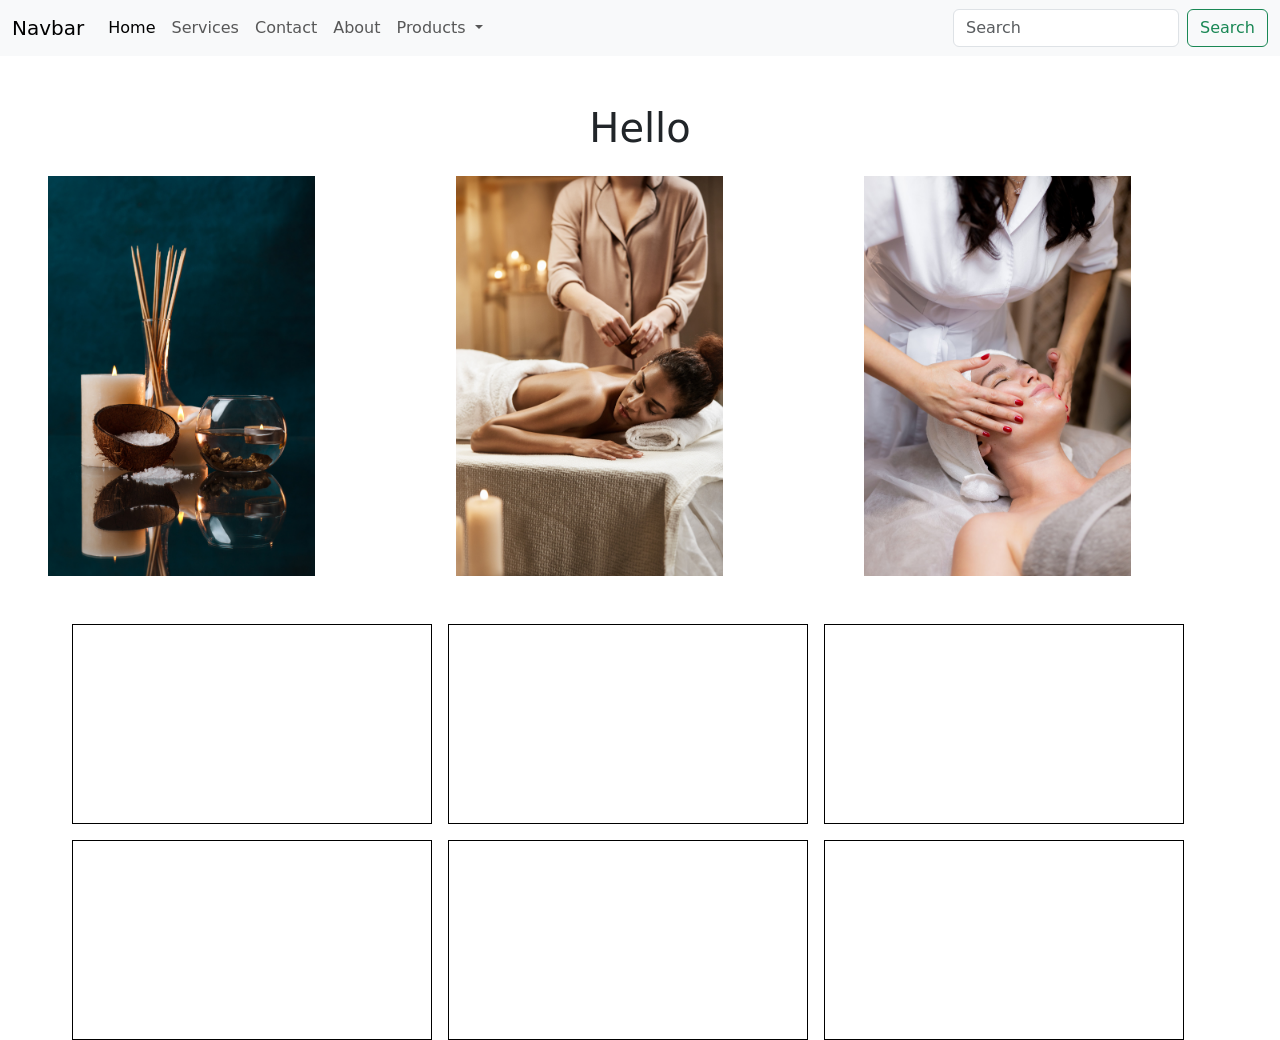
==== about.html @ 5769c607 "added new file" ====
<!DOCTYPE html>
<html lang="en">
<head>
    <meta charset="UTF-8">
    <meta name="viewport" content="width=device-width, initial-scale=1.0">
    <title>Document</title>

        <link href="https://cdn.jsdelivr.net/npm/bootstrap@5.3.8/dist/css/bootstrap.min.css" rel="stylesheet" integrity="sha384-sRIl4kxILFvY47J16cr9ZwB07vP4J8+LH7qKQnuqkuIAvNWLzeN8tE5YBujZqJLB" crossorigin="anonymous">
        <script src="https://cdn.jsdelivr.net/npm/bootstrap@5.3.8/dist/js/bootstrap.bundle.min.js" integrity="sha384-FKyoEForCGlyvwx9Hj09JcYn3nv7wiPVlz7YYwJrWVcXK/BmnVDxM+D2scQbITxI" crossorigin="anonymous"></script>

        <link rel="stylesheet" href="./css/about.css">
</head>
<body>

        <nav class="navbar navbar-expand-lg bg-body-tertiary">
  <div class="container-fluid">
    <a class="navbar-brand" href="#">Navbar</a>
    <button class="navbar-toggler" type="button" data-bs-toggle="collapse" data-bs-target="#navbarSupportedContent" aria-controls="navbarSupportedContent" aria-expanded="false" aria-label="Toggle navigation">
      <span class="navbar-toggler-icon"></span>
    </button>
    <div class="collapse navbar-collapse" id="navbarSupportedContent">
      <ul class="navbar-nav me-auto mb-2 mb-lg-0">
        <li class="nav-item">
          <a class="nav-link active" aria-current="page" href="./index.html">Home</a>
        </li>
        <li class="nav-item">
          <a class="nav-link" href="./services.html">Services</a>
        </li>
        <li class="nav-item">
          <a class="nav-link" href="./contact.html">Contact</a>
        </li>
        <li class="nav-item">
          <a class="nav-link" href="./about.html">About</a>
        </li>
        <li class="nav-item dropdown">
          <a class="nav-link dropdown-toggle" href="#" role="button" data-bs-toggle="dropdown" aria-expanded="false">
            Products
          </a>
          <ul class="dropdown-menu">
            <li><a class="dropdown-item" href="#">Phone Accesories</a></li>
            <li><a class="dropdown-item" href="#">Laptops & Desktops</a></li>
            <li><hr class="dropdown-divider"></li>
            <li><a class="dropdown-item" href="#">Maintenance and Repairs</a></li>
          </ul>
        </li>
      </ul>
      <form class="d-flex" role="search">
        <input class="form-control me-2" type="search" placeholder="Search" aria-label="Search"/>
        <button class="btn btn-outline-success" type="submit">Search</button>
      </form>
    </div>
  </div>
</nav>


   <section id="col" class="row gap-3 p-5">
    <h1>Hello</h1>
    <div class="col-md box">
      <img src="./images/11893.jpg" alt="">
    </div>
    <div class="col-md box">
      <img src="./images/13958.jpg" alt="">
    </div>
    <div class="col-md box">
      <img src="./images/4206.jpg" alt="">
    </div>
   </section> 


   <section class="row gap-3 px-5">
    <div class="wrapper row gap-3 px-5">
      <div class="col-md pet"></div>
    <div class="col-md pet"></div>
    <div class="col-md pet"></div>
    </div>


    <div class="wrapper row gap-3 px-5">
      <div class="col-md pet" > </div>
    <div class="col-md pet"></div>
    <div class="col-md pet"></div>
    </div>
    
    


   </section>



</body>
</html>
---- css/about.css ----
.box img{
    height: 400px;
   object-fit: cover;
}
h1{
    text-align: center;
}
.pet {
    height: 200px;
    border: 1px solid black;
}
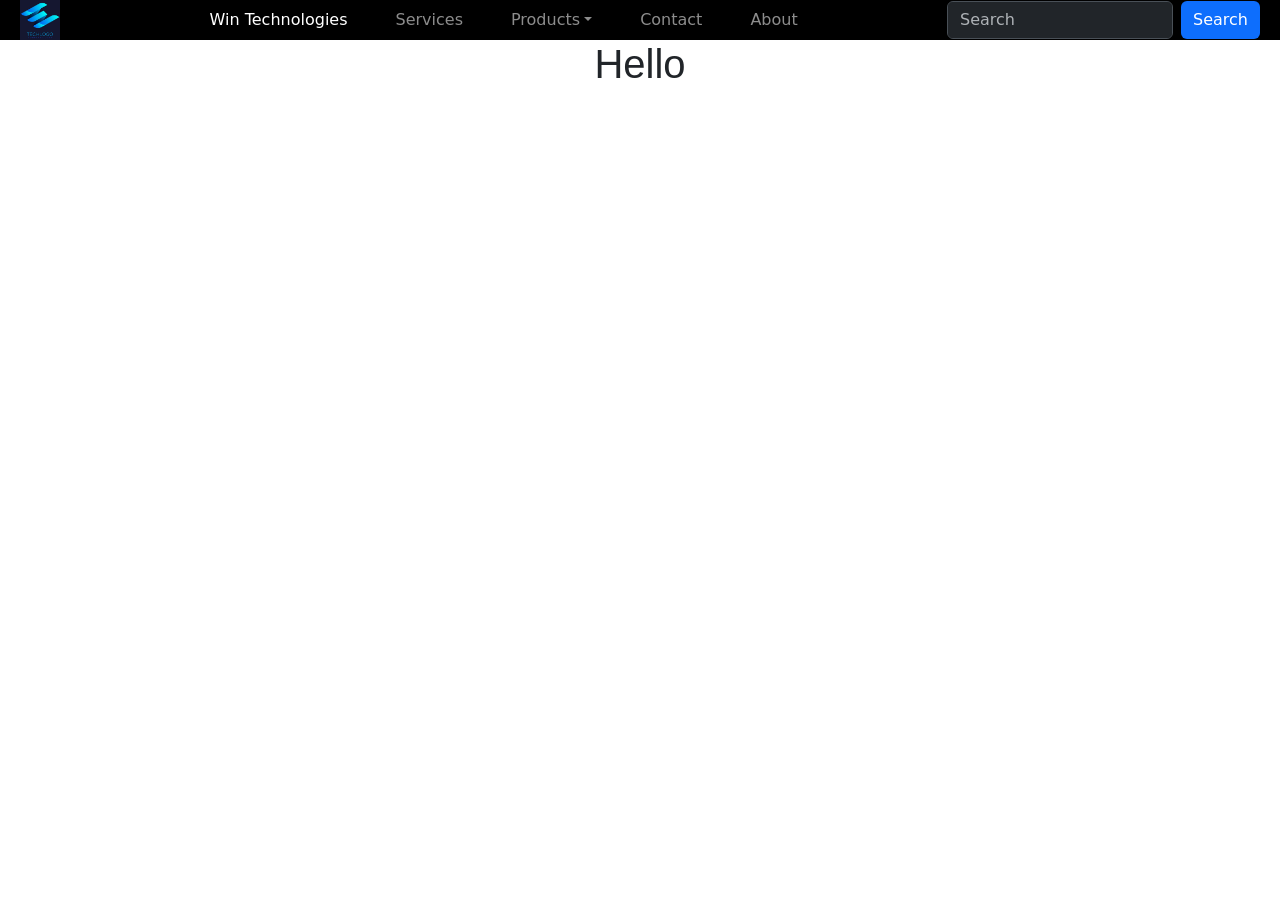
==== commit 78d8a8d8: "Changed the nav-bar" ====
--- a/about.html
+++ b/about.html
@@ -12,81 +12,61 @@
 </head>
 <body>
 
-        <nav class="navbar navbar-expand-lg bg-body-tertiary">
-  <div class="container-fluid">
-    <a class="navbar-brand" href="#">Navbar</a>
-    <button class="navbar-toggler" type="button" data-bs-toggle="collapse" data-bs-target="#navbarSupportedContent" aria-controls="navbarSupportedContent" aria-expanded="false" aria-label="Toggle navigation">
-      <span class="navbar-toggler-icon"></span>
-    </button>
-    <div class="collapse navbar-collapse" id="navbarSupportedContent">
-      <ul class="navbar-nav me-auto mb-2 mb-lg-0">
-        <li class="nav-item">
-          <a class="nav-link active" aria-current="page" href="./index.html">Home</a>
-        </li>
-        <li class="nav-item">
-          <a class="nav-link" href="./services.html">Services</a>
-        </li>
-        <li class="nav-item">
-          <a class="nav-link" href="./contact.html">Contact</a>
-        </li>
-        <li class="nav-item">
-          <a class="nav-link" href="./about.html">About</a>
-        </li>
-        <li class="nav-item dropdown">
-          <a class="nav-link dropdown-toggle" href="#" role="button" data-bs-toggle="dropdown" aria-expanded="false">
-            Products
-          </a>
-          <ul class="dropdown-menu">
-            <li><a class="dropdown-item" href="#">Phone Accesories</a></li>
-            <li><a class="dropdown-item" href="#">Laptops & Desktops</a></li>
-            <li><hr class="dropdown-divider"></li>
-            <li><a class="dropdown-item" href="#">Maintenance and Repairs</a></li>
-          </ul>
-        </li>
-      </ul>
-      <form class="d-flex" role="search">
-        <input class="form-control me-2" type="search" placeholder="Search" aria-label="Search"/>
-        <button class="btn btn-outline-success" type="submit">Search</button>
-      </form>
+  <!-- NavBar Section -->
+
+    <section class="Nav-bar">
+        <div class="nav">
+            <nav class="navbar navbar-expand-lg bg-dark" data-bs-theme="dark" style="background: #000000 !important; width: 100%; margin: 0; padding: 0;">
+    <div style="width: 100%; padding: 0 20px; display: flex; align-items: center; justify-content: space-between; flex-wrap: wrap;">
+        
+        <!-- Logo -->
+        <a class="navbar-brand" href="#" style="padding: 0; margin: 0;">
+            <img src="./images/4408535_2339726.jpg" alt="Logo" height="40" width="40" style="object-fit: contain;">
+        </a>
+        
+        <button class="navbar-toggler" type="button" data-bs-toggle="collapse" data-bs-target="#navbarSupportedContent">
+            <span class="navbar-toggler-icon"></span>
+        </button>
+        
+        <!-- Collapsible content -->
+        <div class="collapse navbar-collapse" id="navbarSupportedContent" style="flex-grow: 1;">
+            <ul class="navbar-nav" style="margin: 0 auto; gap: 2rem;">
+                <li class="nav-item"><a class="nav-link active" href="#">Win Technologies</a></li>
+                <li class="nav-item"><a class="nav-link" href="./services.html">Services</a></li>
+                <li class="nav-item dropdown">
+                    <a class="nav-link dropdown-toggle" href="#" role="button" data-bs-toggle="dropdown">Products</a>
+                    <ul class="dropdown-menu">
+                        <li><a class="dropdown-item" href="#">Portable Monitors</a></li>
+                        <li><a class="dropdown-item" href="#">Smart Routers</a></li>
+                        <li><a class="dropdown-item" href="#">Laptops</a></li>
+                        <li><a class="dropdown-item" href="#">SmartPhones</a></li>
+                        <li><hr class="dropdown-divider"></li>
+                        <li><a class="dropdown-item" href="#">Power Banks</a></li>
+                        <li><a class="dropdown-item" href="#">Inverter Systems</a></li>
+                    </ul>
+                </li>
+                <li class="nav-item"><a class="nav-link" href="./contact.html">Contact</a></li>
+                <li class="nav-item"><a class="nav-link" href="./about.html">About</a></li>
+            </ul>
+            
+            <!-- Search form -->
+            <form class="d-flex" role="search" style="margin: 0;">
+                <input class="form-control me-2" type="search" placeholder="Search" style="min-width: 200px;">
+                <button class="btn" type="submit" style="background-color: #0d6efd; color: white; border: none;">Search</button>
+            </form>
+        </div>
     </div>
-  </div>
 </nav>
-
-
-   <section id="col" class="row gap-3 p-5">
-    <h1>Hello</h1>
-    <div class="col-md box">
-      <img src="./images/11893.jpg" alt="">
-    </div>
-    <div class="col-md box">
-      <img src="./images/13958.jpg" alt="">
-    </div>
-    <div class="col-md box">
-      <img src="./images/4206.jpg" alt="">
-    </div>
-   </section> 
+        </div>
+    </section>
 
 
    <section class="row gap-3 px-5">
-    <div class="wrapper row gap-3 px-5">
-      <div class="col-md pet"></div>
-    <div class="col-md pet"></div>
-    <div class="col-md pet"></div>
-    </div>
-
-
-    <div class="wrapper row gap-3 px-5">
-      <div class="col-md pet" > </div>
-    <div class="col-md pet"></div>
-    <div class="col-md pet"></div>
-    </div>
-    
-    
-
-
-   </section>
-
-
+    <h1>Hello</h1>
+    <div class="col-md box"></div>
+    <div class="col-md box"></div>
+    <div class="col-md box"></div>
+   </section> 
 
 </body>
 </html>
--- a/css/about.css
+++ b/css/about.css
@@ -4,9 +4,13 @@
 }
 h1{
     text-align: center;
+    font-family: 'Franklin Gothic Medium', 'Arial Narrow', Arial, sans-serif;
 }
 .pet {
     height: 200px;
     border: 1px solid black;
 }
+img{
+    width: 100%;
+}
 
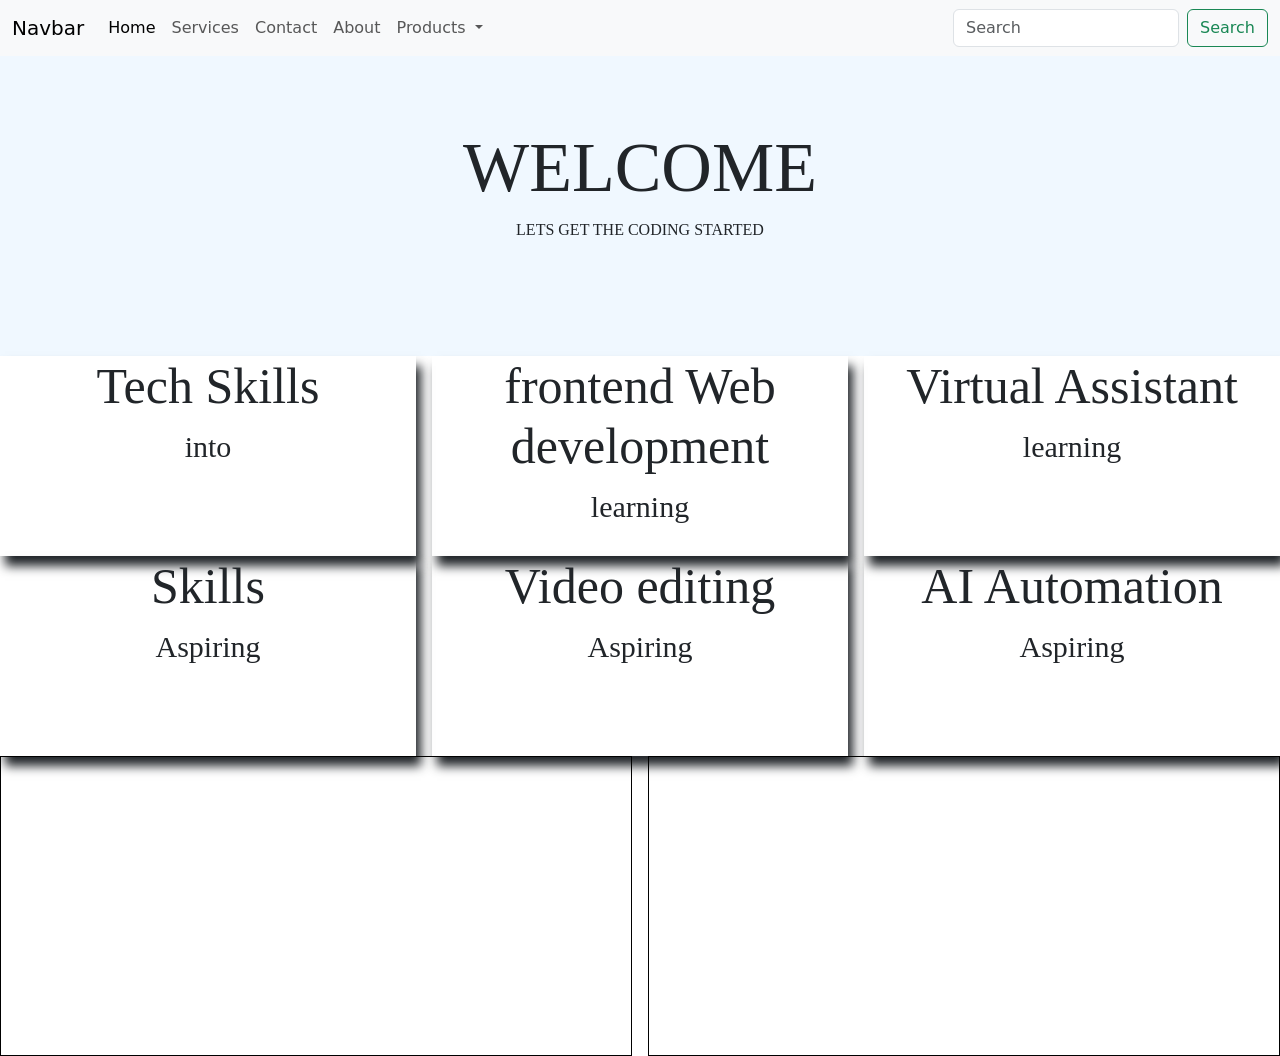
==== commit af165e08: "added new files" ====
--- a/about.html
+++ b/about.html
@@ -12,61 +12,91 @@
 </head>
 <body>
 
-  <!-- NavBar Section -->
-
-    <section class="Nav-bar">
-        <div class="nav">
-            <nav class="navbar navbar-expand-lg bg-dark" data-bs-theme="dark" style="background: #000000 !important; width: 100%; margin: 0; padding: 0;">
-    <div style="width: 100%; padding: 0 20px; display: flex; align-items: center; justify-content: space-between; flex-wrap: wrap;">
-        
-        <!-- Logo -->
-        <a class="navbar-brand" href="#" style="padding: 0; margin: 0;">
-            <img src="./images/4408535_2339726.jpg" alt="Logo" height="40" width="40" style="object-fit: contain;">
-        </a>
-        
-        <button class="navbar-toggler" type="button" data-bs-toggle="collapse" data-bs-target="#navbarSupportedContent">
-            <span class="navbar-toggler-icon"></span>
-        </button>
-        
-        <!-- Collapsible content -->
-        <div class="collapse navbar-collapse" id="navbarSupportedContent" style="flex-grow: 1;">
-            <ul class="navbar-nav" style="margin: 0 auto; gap: 2rem;">
-                <li class="nav-item"><a class="nav-link active" href="#">Win Technologies</a></li>
-                <li class="nav-item"><a class="nav-link" href="./services.html">Services</a></li>
-                <li class="nav-item dropdown">
-                    <a class="nav-link dropdown-toggle" href="#" role="button" data-bs-toggle="dropdown">Products</a>
-                    <ul class="dropdown-menu">
-                        <li><a class="dropdown-item" href="#">Portable Monitors</a></li>
-                        <li><a class="dropdown-item" href="#">Smart Routers</a></li>
-                        <li><a class="dropdown-item" href="#">Laptops</a></li>
-                        <li><a class="dropdown-item" href="#">SmartPhones</a></li>
-                        <li><hr class="dropdown-divider"></li>
-                        <li><a class="dropdown-item" href="#">Power Banks</a></li>
-                        <li><a class="dropdown-item" href="#">Inverter Systems</a></li>
-                    </ul>
-                </li>
-                <li class="nav-item"><a class="nav-link" href="./contact.html">Contact</a></li>
-                <li class="nav-item"><a class="nav-link" href="./about.html">About</a></li>
-            </ul>
-            
-            <!-- Search form -->
-            <form class="d-flex" role="search" style="margin: 0;">
-                <input class="form-control me-2" type="search" placeholder="Search" style="min-width: 200px;">
-                <button class="btn" type="submit" style="background-color: #0d6efd; color: white; border: none;">Search</button>
-            </form>
-        </div>
+        <nav class="navbar navbar-expand-lg bg-body-tertiary">
+  <div class="container-fluid">
+    <a class="navbar-brand" href="#">Navbar</a>
+    <button class="navbar-toggler" type="button" data-bs-toggle="collapse" data-bs-target="#navbarSupportedContent" aria-controls="navbarSupportedContent" aria-expanded="false" aria-label="Toggle navigation">
+      <span class="navbar-toggler-icon"></span>
+    </button>
+    <div class="collapse navbar-collapse" id="navbarSupportedContent">
+      <ul class="navbar-nav me-auto mb-2 mb-lg-0">
+        <li class="nav-item">
+          <a class="nav-link active" aria-current="page" href="./index.html">Home</a>
+        </li>
+        <li class="nav-item">
+          <a class="nav-link" href="./services.html">Services</a>
+        </li>
+        <li class="nav-item">
+          <a class="nav-link" href="./contact.html">Contact</a>
+        </li>
+        <li class="nav-item">
+          <a class="nav-link" href="./about.html">About</a>
+        </li>
+        <li class="nav-item dropdown">
+          <a class="nav-link dropdown-toggle" href="#" role="button" data-bs-toggle="dropdown" aria-expanded="false">
+            Products
+          </a>
+          <ul class="dropdown-menu">
+            <li><a class="dropdown-item" href="#">Phone Accesories</a></li>
+            <li><a class="dropdown-item" href="#">Laptops & Desktops</a></li>
+            <li><hr class="dropdown-divider"></li>
+            <li><a class="dropdown-item" href="#">Maintenance and Repairs</a></li>
+          </ul>
+        </li>
+      </ul>
+      <form class="d-flex" role="search">
+        <input class="form-control me-2" type="search" placeholder="Search" aria-label="Search"/>
+        <button class="btn btn-outline-success" type="submit">Search</button>
+      </form>
     </div>
+  </div>
 </nav>
-        </div>
-    </section>
 
 
-   <section class="row gap-3 px-5">
-    <h1>Hello</h1>
-    <div class="col-md box"></div>
-    <div class="col-md box"></div>
-    <div class="col-md box"></div>
-   </section> 
+  <section id="con">
+    <h1>WELCOME</h1>
+    <p>LETS GET THE CODING STARTED</p>
+   </section>
+
+
+   <section id="bop" >
+    <div class="wrapper row gap-3 p-5">
+        <div class=" col-md box">
+            <h1>Tech Skills</h1>
+            <p>into</p>
+        </div>
+        <div class=" col-md box">
+            <h1> frontend Web development</h1>
+            <p>learning</p>
+        </div>
+        <div class=" col-md box">
+            <h1>Virtual Assistant</h1>
+            <p>learning</p>
+        </div>
+
+    </div>
+         <div class="wrapper row gap-3 px-5">
+        <div class=" col-md box">
+            <h1> Skills</h1>
+            <p>Aspiring</p>
+        </div>
+        <div class=" col-md box">
+            <h1> Video editing</h1>
+            <p>Aspiring</p>
+        </div>
+        <div class=" col-md box">
+            <h1>AI Automation</h1>
+            <p>Aspiring</p>
+        </div>
+
+    </div>
+   </section>
+
+
+   <section id="set" class="row gap-3 p-5 ">
+    <div class="col-md tred"></div>
+    <div class="col-md tred"></div>
+   </section>
 
 </body>
 </html>
--- a/css/about.css
+++ b/css/about.css
@@ -1,16 +1,64 @@
-.box img{
-    height: 400px;
-   object-fit: cover;
-}
-h1{
+  
+  
+  
+  
+ *{
+    margin: 0;
+    padding: 0;
+    box-sizing: border-box;
+ }
+ img{
+   width: 100%;
+ }  
+  .row{
+     margin: 0 !important;
+     padding: 0 !important;
+        }
+ 
+ #con{
+    background-color: aliceblue;
+    height: 300px;
+ }
+ #con h1{
     text-align: center;
-    font-family: 'Franklin Gothic Medium', 'Arial Narrow', Arial, sans-serif;
-}
-.pet {
-    height: 200px;
-    border: 1px solid black;
-}
-img{
-    width: 100%;
-}
+    font-size: 70px;
+    font-family: Cambria, Cochin, Georgia, Times, 'Times New Roman', serif;
+    padding-top: 70px;
+ }
+ #con p{
+    text-align: center;
+    font-family: Cambria, Cochin, Georgia, Times, 'Times New Roman', serif;
 
+ }
+
+ .box{
+    height: 200px;  
+     box-shadow: 5px 10px 10px;
+     transition: transform 0.8S ease-in-out;
+ }
+ .box:hover
+ {
+   color: rgb(255, 123, 0);
+   transform: translateY(-17px);
+ }   
+ 
+ h1{
+   text-align: center;
+   font-size: 50px;
+   font-family: Cambria, Cochin, Georgia, Times, 'Times New Roman', serif;
+ }
+ .box p{
+   text-align: center;
+   font-size: 30px;
+   font-family: Cambria, Cochin, Georgia, Times, 'Times New Roman', serif;
+
+    
+ }
+
+ .tred{
+   height: 300px;
+   border: 1px solid black;
+
+ }
+  
+
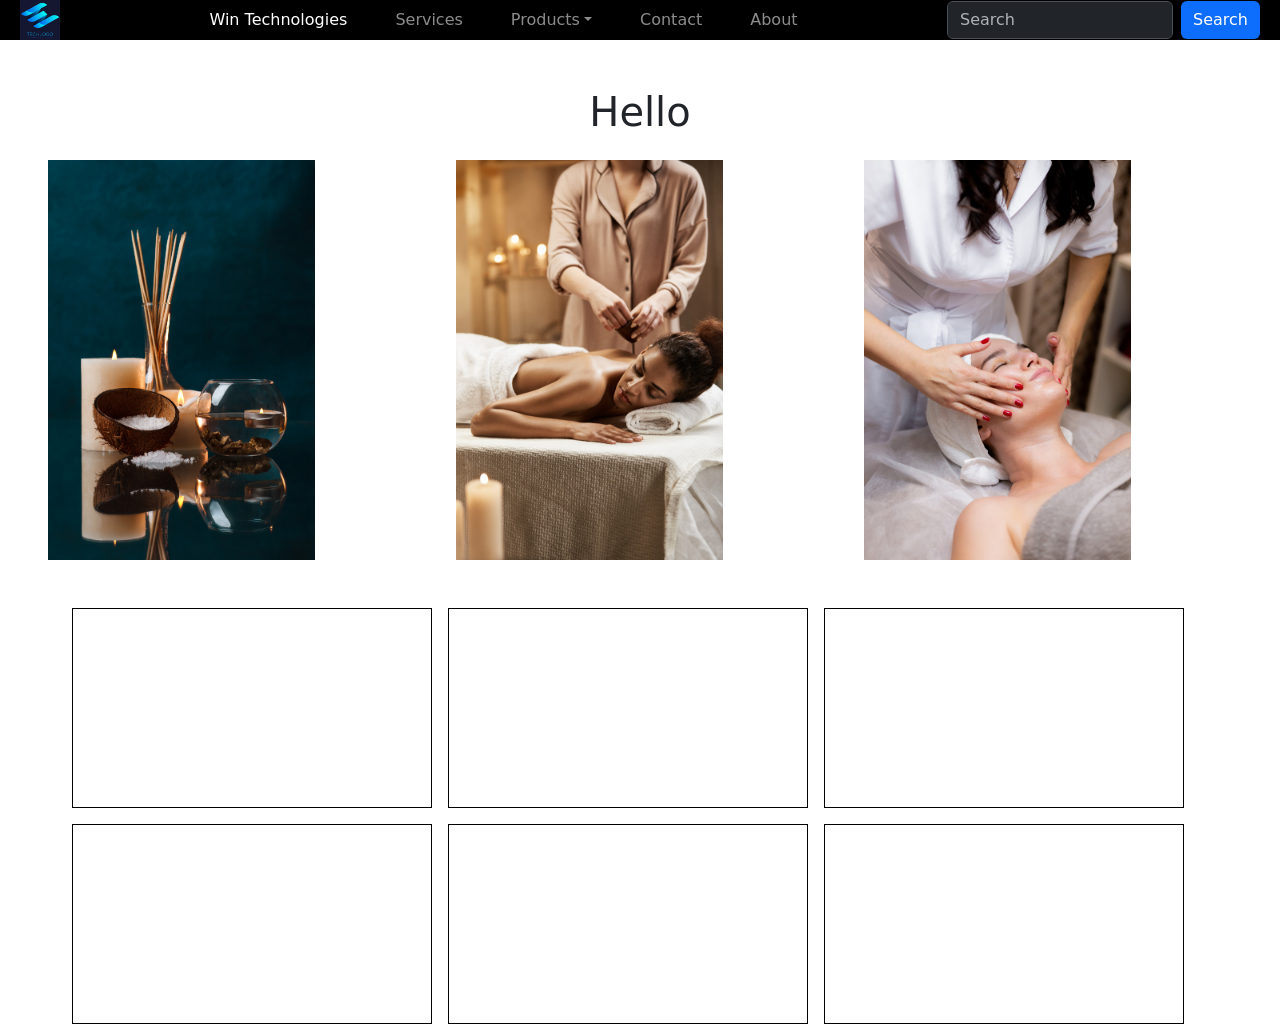
==== commit 6dc79471: "Merge branch 'main' of https://github.com/WinPraise/Team-Project" ====
--- a/about.html
+++ b/about.html
@@ -12,91 +12,89 @@
 </head>
 <body>
 
-        <nav class="navbar navbar-expand-lg bg-body-tertiary">
-  <div class="container-fluid">
-    <a class="navbar-brand" href="#">Navbar</a>
-    <button class="navbar-toggler" type="button" data-bs-toggle="collapse" data-bs-target="#navbarSupportedContent" aria-controls="navbarSupportedContent" aria-expanded="false" aria-label="Toggle navigation">
-      <span class="navbar-toggler-icon"></span>
-    </button>
-    <div class="collapse navbar-collapse" id="navbarSupportedContent">
-      <ul class="navbar-nav me-auto mb-2 mb-lg-0">
-        <li class="nav-item">
-          <a class="nav-link active" aria-current="page" href="./index.html">Home</a>
-        </li>
-        <li class="nav-item">
-          <a class="nav-link" href="./services.html">Services</a>
-        </li>
-        <li class="nav-item">
-          <a class="nav-link" href="./contact.html">Contact</a>
-        </li>
-        <li class="nav-item">
-          <a class="nav-link" href="./about.html">About</a>
-        </li>
-        <li class="nav-item dropdown">
-          <a class="nav-link dropdown-toggle" href="#" role="button" data-bs-toggle="dropdown" aria-expanded="false">
-            Products
-          </a>
-          <ul class="dropdown-menu">
-            <li><a class="dropdown-item" href="#">Phone Accesories</a></li>
-            <li><a class="dropdown-item" href="#">Laptops & Desktops</a></li>
-            <li><hr class="dropdown-divider"></li>
-            <li><a class="dropdown-item" href="#">Maintenance and Repairs</a></li>
-          </ul>
-        </li>
-      </ul>
-      <form class="d-flex" role="search">
-        <input class="form-control me-2" type="search" placeholder="Search" aria-label="Search"/>
-        <button class="btn btn-outline-success" type="submit">Search</button>
-      </form>
+  <!-- NavBar Section -->
+
+    <section class="Nav-bar">
+        <div class="nav">
+            <nav class="navbar navbar-expand-lg bg-dark" data-bs-theme="dark" style="background: #000000 !important; width: 100%; margin: 0; padding: 0;">
+    <div style="width: 100%; padding: 0 20px; display: flex; align-items: center; justify-content: space-between; flex-wrap: wrap;">
+        
+        <!-- Logo -->
+        <a class="navbar-brand" href="#" style="padding: 0; margin: 0;">
+            <img src="./images/4408535_2339726.jpg" alt="Logo" height="40" width="40" style="object-fit: contain;">
+        </a>
+        
+        <button class="navbar-toggler" type="button" data-bs-toggle="collapse" data-bs-target="#navbarSupportedContent">
+            <span class="navbar-toggler-icon"></span>
+        </button>
+        
+        <!-- Collapsible content -->
+        <div class="collapse navbar-collapse" id="navbarSupportedContent" style="flex-grow: 1;">
+            <ul class="navbar-nav" style="margin: 0 auto; gap: 2rem;">
+                <li class="nav-item"><a class="nav-link active" href="#">Win Technologies</a></li>
+                <li class="nav-item"><a class="nav-link" href="./services.html">Services</a></li>
+                <li class="nav-item dropdown">
+                    <a class="nav-link dropdown-toggle" href="#" role="button" data-bs-toggle="dropdown">Products</a>
+                    <ul class="dropdown-menu">
+                        <li><a class="dropdown-item" href="#">Portable Monitors</a></li>
+                        <li><a class="dropdown-item" href="#">Smart Routers</a></li>
+                        <li><a class="dropdown-item" href="#">Laptops</a></li>
+                        <li><a class="dropdown-item" href="#">SmartPhones</a></li>
+                        <li><hr class="dropdown-divider"></li>
+                        <li><a class="dropdown-item" href="#">Power Banks</a></li>
+                        <li><a class="dropdown-item" href="#">Inverter Systems</a></li>
+                    </ul>
+                </li>
+                <li class="nav-item"><a class="nav-link" href="./contact.html">Contact</a></li>
+                <li class="nav-item"><a class="nav-link" href="./about.html">About</a></li>
+            </ul>
+            
+            <!-- Search form -->
+            <form class="d-flex" role="search" style="margin: 0;">
+                <input class="form-control me-2" type="search" placeholder="Search" style="min-width: 200px;">
+                <button class="btn" type="submit" style="background-color: #0d6efd; color: white; border: none;">Search</button>
+            </form>
+        </div>
     </div>
-  </div>
 </nav>
+        </div>
+    </section>
 
 
-  <section id="con">
-    <h1>WELCOME</h1>
-    <p>LETS GET THE CODING STARTED</p>
+   <section id="col" class="row gap-3 p-5">
+    <h1>Hello</h1>
+    <div class="col-md box">
+      <img src="./images/11893.jpg" alt="">
+    </div>
+    <div class="col-md box">
+      <img src="./images/13958.jpg" alt="">
+    </div>
+    <div class="col-md box">
+      <img src="./images/4206.jpg" alt="">
+    </div>
+   </section> 
+
+
+   <section class="row gap-3 px-5">
+    <div class="wrapper row gap-3 px-5">
+      <div class="col-md pet"></div>
+    <div class="col-md pet"></div>
+    <div class="col-md pet"></div>
+    </div>
+
+
+    <div class="wrapper row gap-3 px-5">
+      <div class="col-md pet" > </div>
+    <div class="col-md pet"></div>
+    <div class="col-md pet"></div>
+    </div>
+    
+    
+
+
    </section>
 
 
-   <section id="bop" >
-    <div class="wrapper row gap-3 p-5">
-        <div class=" col-md box">
-            <h1>Tech Skills</h1>
-            <p>into</p>
-        </div>
-        <div class=" col-md box">
-            <h1> frontend Web development</h1>
-            <p>learning</p>
-        </div>
-        <div class=" col-md box">
-            <h1>Virtual Assistant</h1>
-            <p>learning</p>
-        </div>
-
-    </div>
-         <div class="wrapper row gap-3 px-5">
-        <div class=" col-md box">
-            <h1> Skills</h1>
-            <p>Aspiring</p>
-        </div>
-        <div class=" col-md box">
-            <h1> Video editing</h1>
-            <p>Aspiring</p>
-        </div>
-        <div class=" col-md box">
-            <h1>AI Automation</h1>
-            <p>Aspiring</p>
-        </div>
-
-    </div>
-   </section>
-
-
-   <section id="set" class="row gap-3 p-5 ">
-    <div class="col-md tred"></div>
-    <div class="col-md tred"></div>
-   </section>
 
 </body>
 </html>
--- a/css/about.css
+++ b/css/about.css
@@ -1,64 +1,12 @@
-  
-  
-  
-  
- *{
-    margin: 0;
-    padding: 0;
-    box-sizing: border-box;
- }
- img{
-   width: 100%;
- }  
-  .row{
-     margin: 0 !important;
-     padding: 0 !important;
-        }
- 
- #con{
-    background-color: aliceblue;
-    height: 300px;
- }
- #con h1{
+.box img{
+    height: 400px;
+   object-fit: cover;
+}
+h1{
     text-align: center;
-    font-size: 70px;
-    font-family: Cambria, Cochin, Georgia, Times, 'Times New Roman', serif;
-    padding-top: 70px;
- }
- #con p{
-    text-align: center;
-    font-family: Cambria, Cochin, Georgia, Times, 'Times New Roman', serif;
+}
+.pet {
+    height: 200px;
+    border: 1px solid black;
+}
 
- }
-
- .box{
-    height: 200px;  
-     box-shadow: 5px 10px 10px;
-     transition: transform 0.8S ease-in-out;
- }
- .box:hover
- {
-   color: rgb(255, 123, 0);
-   transform: translateY(-17px);
- }   
- 
- h1{
-   text-align: center;
-   font-size: 50px;
-   font-family: Cambria, Cochin, Georgia, Times, 'Times New Roman', serif;
- }
- .box p{
-   text-align: center;
-   font-size: 30px;
-   font-family: Cambria, Cochin, Georgia, Times, 'Times New Roman', serif;
-
-    
- }
-
- .tred{
-   height: 300px;
-   border: 1px solid black;
-
- }
-  
-
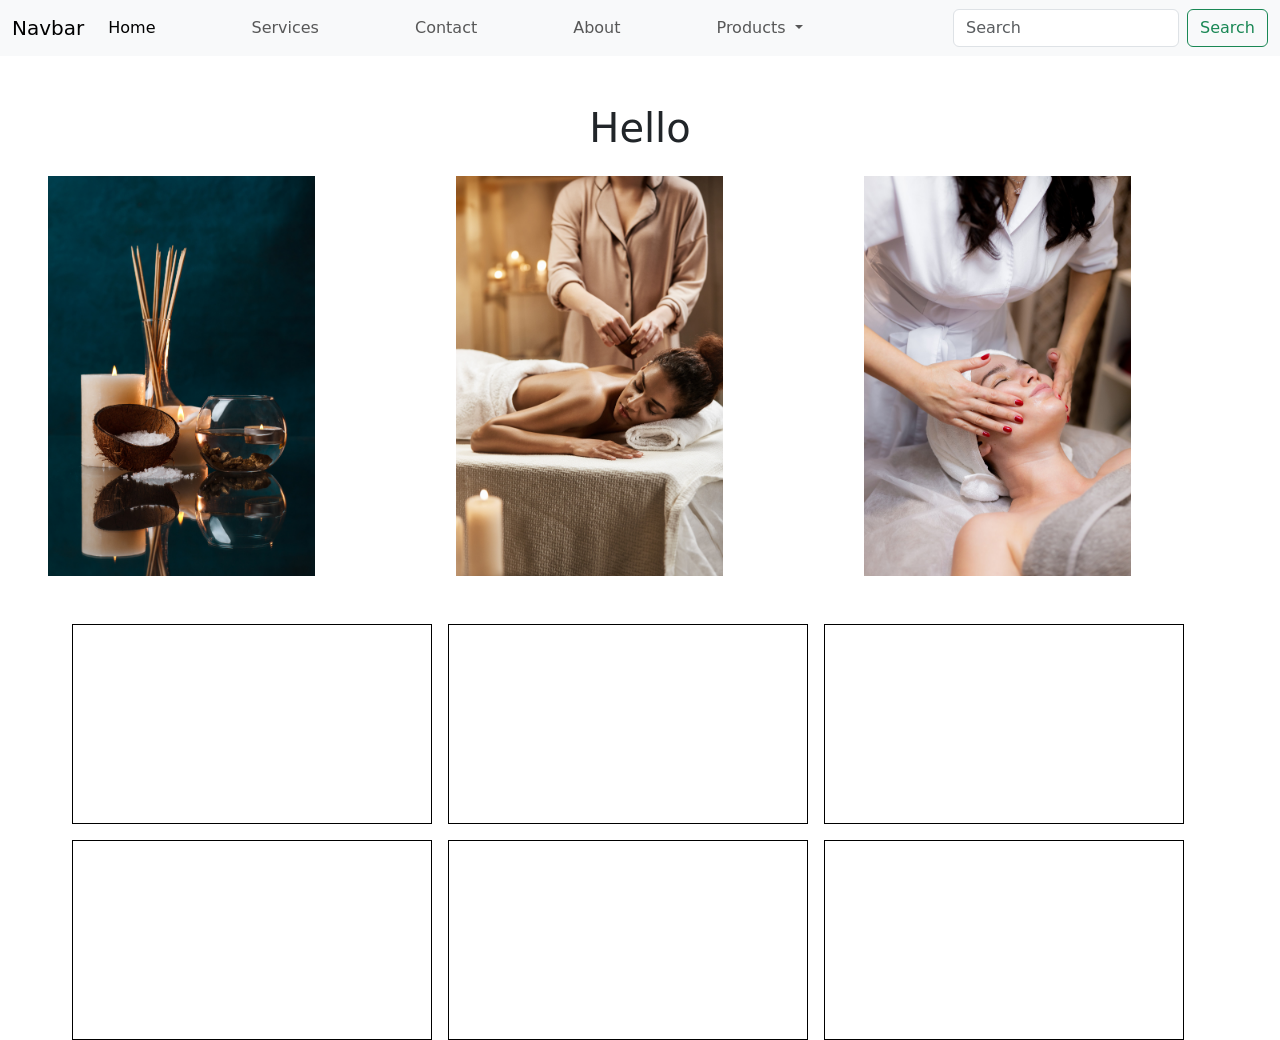
==== commit b305bef2: "Edited Index.html" ====
--- a/about.html
+++ b/about.html
@@ -14,51 +14,45 @@
 
   <!-- NavBar Section -->
 
-    <section class="Nav-bar">
-        <div class="nav">
-            <nav class="navbar navbar-expand-lg bg-dark" data-bs-theme="dark" style="background: #000000 !important; width: 100%; margin: 0; padding: 0;">
-    <div style="width: 100%; padding: 0 20px; display: flex; align-items: center; justify-content: space-between; flex-wrap: wrap;">
-        
-        <!-- Logo -->
-        <a class="navbar-brand" href="#" style="padding: 0; margin: 0;">
-            <img src="./images/4408535_2339726.jpg" alt="Logo" height="40" width="40" style="object-fit: contain;">
-        </a>
-        
-        <button class="navbar-toggler" type="button" data-bs-toggle="collapse" data-bs-target="#navbarSupportedContent">
-            <span class="navbar-toggler-icon"></span>
-        </button>
-        
-        <!-- Collapsible content -->
-        <div class="collapse navbar-collapse" id="navbarSupportedContent" style="flex-grow: 1;">
-            <ul class="navbar-nav" style="margin: 0 auto; gap: 2rem;">
-                <li class="nav-item"><a class="nav-link active" href="#">Win Technologies</a></li>
-                <li class="nav-item"><a class="nav-link" href="./services.html">Services</a></li>
-                <li class="nav-item dropdown">
-                    <a class="nav-link dropdown-toggle" href="#" role="button" data-bs-toggle="dropdown">Products</a>
-                    <ul class="dropdown-menu">
-                        <li><a class="dropdown-item" href="#">Portable Monitors</a></li>
-                        <li><a class="dropdown-item" href="#">Smart Routers</a></li>
-                        <li><a class="dropdown-item" href="#">Laptops</a></li>
-                        <li><a class="dropdown-item" href="#">SmartPhones</a></li>
-                        <li><hr class="dropdown-divider"></li>
-                        <li><a class="dropdown-item" href="#">Power Banks</a></li>
-                        <li><a class="dropdown-item" href="#">Inverter Systems</a></li>
-                    </ul>
-                </li>
-                <li class="nav-item"><a class="nav-link" href="./contact.html">Contact</a></li>
-                <li class="nav-item"><a class="nav-link" href="./about.html">About</a></li>
-            </ul>
-            
-            <!-- Search form -->
-            <form class="d-flex" role="search" style="margin: 0;">
-                <input class="form-control me-2" type="search" placeholder="Search" style="min-width: 200px;">
-                <button class="btn" type="submit" style="background-color: #0d6efd; color: white; border: none;">Search</button>
-            </form>
-        </div>
+                    <nav class="navbar navbar-expand-lg bg-body-tertiary">
+  <div class="container-fluid">
+    <a class="navbar-brand" href="#">Navbar</a>
+    <button class="navbar-toggler" type="button" data-bs-toggle="collapse" data-bs-target="#navbarSupportedContent" aria-controls="navbarSupportedContent" aria-expanded="false" aria-label="Toggle navigation">
+      <span class="navbar-toggler-icon"></span>
+    </button>
+    <div class="collapse navbar-collapse" id="navbarSupportedContent">
+      <ul class="navbar-nav me-auto mb-2 mb-lg-0">
+        <li class="nav-item">
+          <a class="nav-link active" aria-current="page" href="./index.html">Home</a>
+        </li>
+        <li class="nav-item">
+          <a class="nav-link" href="./services.html">Services</a>
+        </li>
+        <li class="nav-item">
+          <a class="nav-link" href="./contact.html">Contact</a>
+        </li>
+        <li class="nav-item">
+          <a class="nav-link" href="./about.html">About</a>
+        </li>
+        <li class="nav-item dropdown">
+          <a class="nav-link dropdown-toggle" href="#" role="button" data-bs-toggle="dropdown" aria-expanded="false">
+            Products
+          </a>
+          <ul class="dropdown-menu">
+            <li><a class="dropdown-item" href="#">Phone Accesories</a></li>
+            <li><a class="dropdown-item" href="#">Laptops & Desktops</a></li>
+            <li><hr class="dropdown-divider"></li>
+            <li><a class="dropdown-item" href="#">Maintenance and Repairs</a></li>
+          </ul>
+        </li>
+      </ul>
+      <form class="d-flex" role="search">
+        <input class="form-control me-2" type="search" placeholder="Search" aria-label="Search"/>
+        <button class="btn btn-outline-success" type="submit">Search</button>
+      </form>
     </div>
+  </div>
 </nav>
-        </div>
-    </section>
 
 
    <section id="col" class="row gap-3 p-5">
--- a/css/about.css
+++ b/css/about.css
@@ -10,3 +10,12 @@
     border: 1px solid black;
 }
 
+.navbar-nav {
+          flex-grow: 1;
+          gap: 5rem;
+        }
+
+        .navbar .d-flex {
+          margin-left: auto;
+        }
+
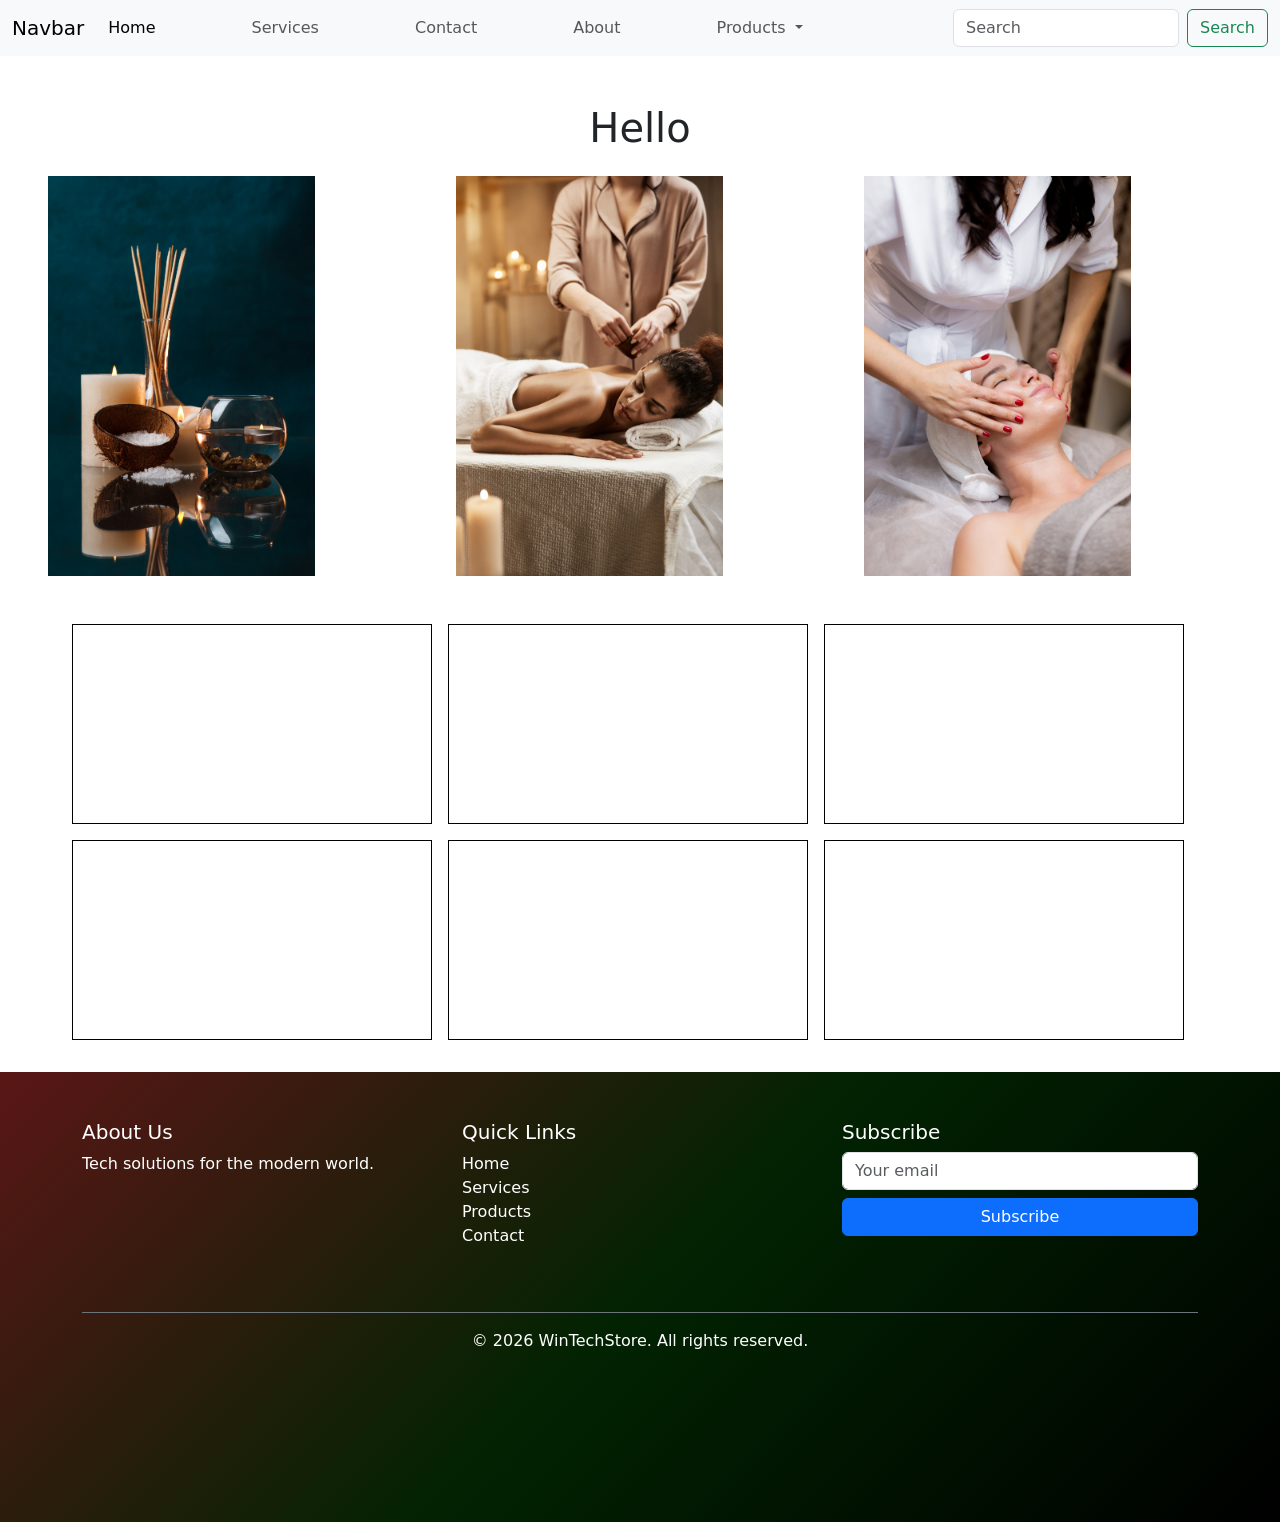
==== commit 8abc7e83: "Added footer to the project" ====
--- a/about.html
+++ b/about.html
@@ -89,6 +89,39 @@
    </section>
 
 
+   <section class="footer">
+    <footer style="min-height: 450px; max-height: 100%; background: linear-gradient(135deg, rgb(90, 22, 22), rgb(2, 35, 2), rgb(0, 0, 0)); padding: 3rem 0; margin-top: 2rem; color: white;">
+        <div class="container">
+            <div class="row mb-5">
+                <div class="col-md-4">
+                    <h5>About Us</h5>
+                    <p>Tech solutions for the modern world.</p>
+                </div>
+                <div class="col-md-4">
+                    <h5>Quick Links</h5>
+                    <ul class="list-unstyled">
+                        <li><a href="#" class="text-white text-decoration-none">Home</a></li>
+                        <li><a href="#" class="text-white text-decoration-none">Services</a></li>
+                        <li><a href="#" class="text-white text-decoration-none">Products</a></li>
+                        <li><a href="#" class="text-white text-decoration-none">Contact</a></li>
+                    </ul>
+                </div>
+                <div class="col-md-4 mb-4">
+                    <h5>Subscribe</h5>
+                    <form>
+                        <input type="email" class="form-control mb-2" placeholder="Your email">
+                        <button class="btn btn-primary w-100" type="button">Subscribe</button>
+                    </form>
+                </div>
+            </div>
+            <div class="text-center mt-4 pt-3 border-top border-secondary">
+                <p class="mb-2">&copy; 2026 WinTechStore. All rights reserved.</p>
+            </div>
+        </div>
+    </footer>
+</section>
+
+
 
 </body>
 </html>
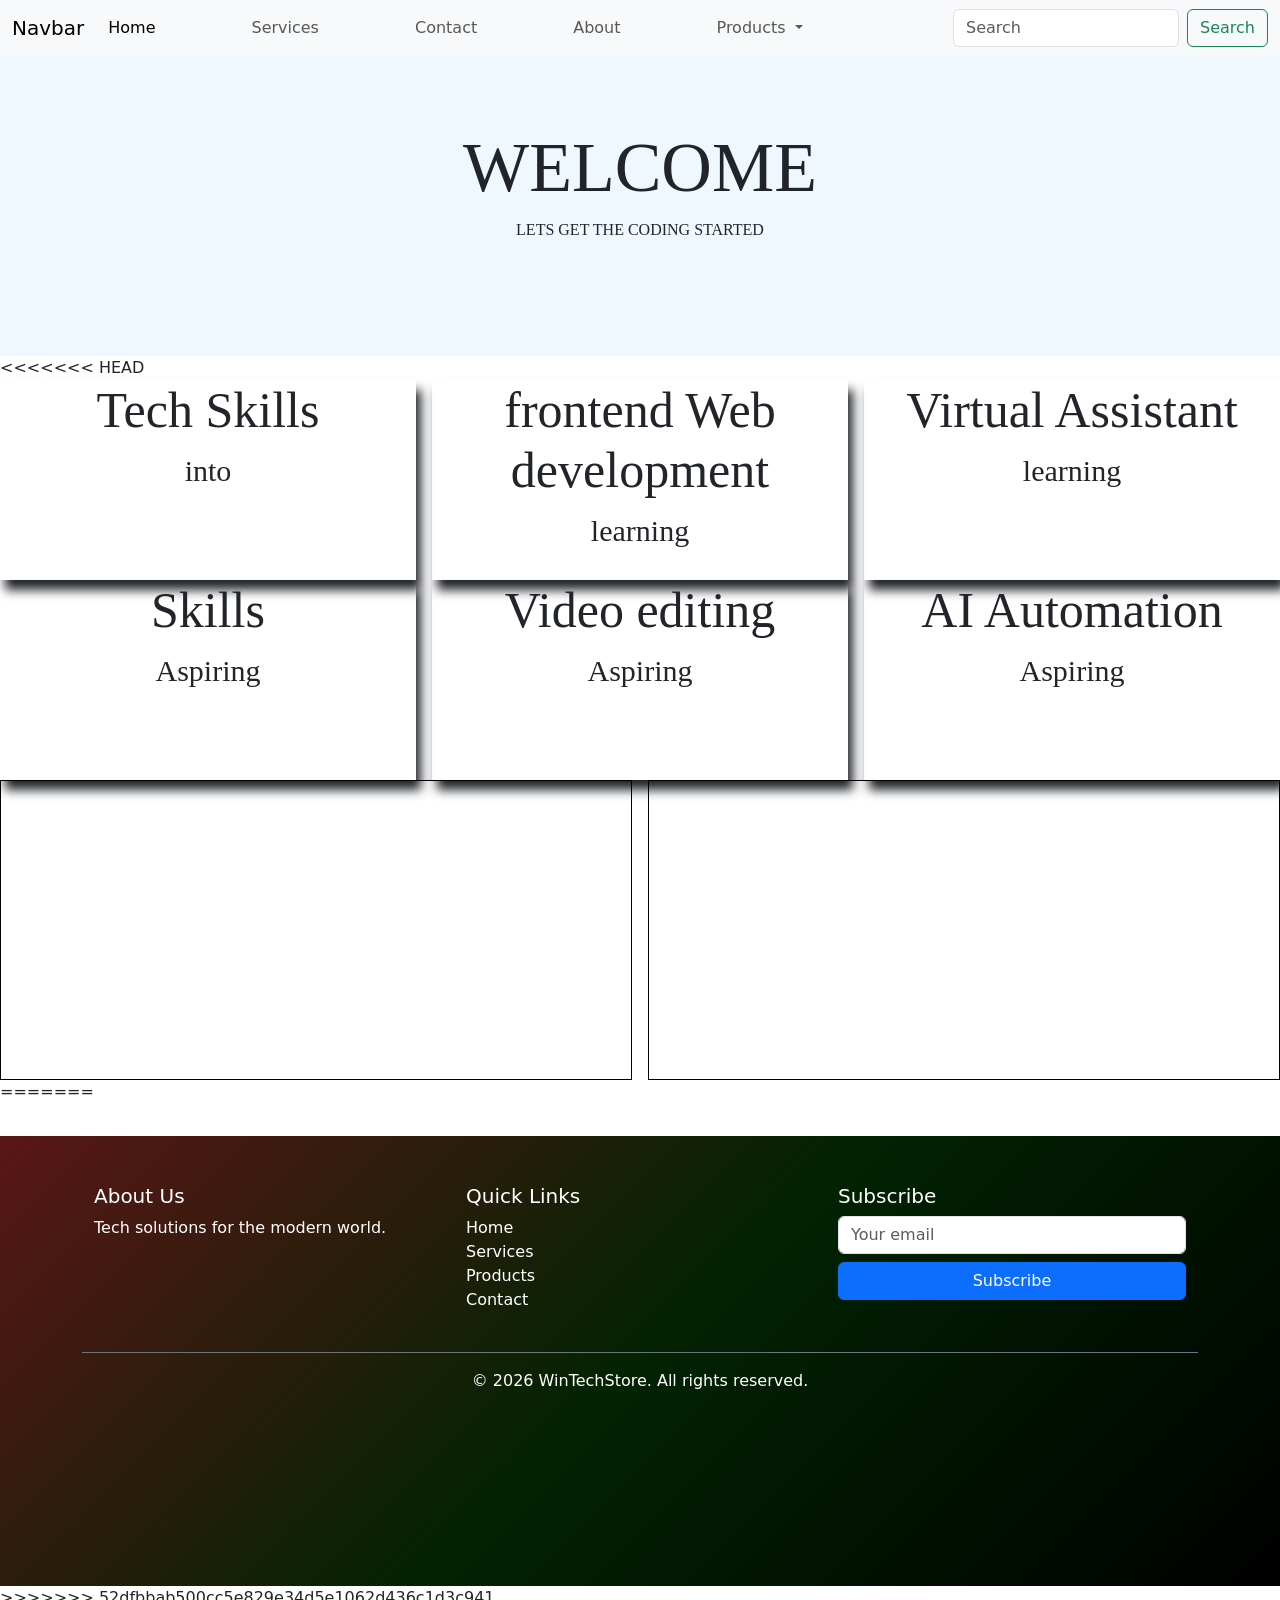
==== commit 52e8ca06: "added new file8" ====
--- a/about.html
+++ b/about.html
@@ -55,40 +55,52 @@
 </nav>
 
 
-   <section id="col" class="row gap-3 p-5">
-    <h1>Hello</h1>
-    <div class="col-md box">
-      <img src="./images/11893.jpg" alt="">
-    </div>
-    <div class="col-md box">
-      <img src="./images/13958.jpg" alt="">
-    </div>
-    <div class="col-md box">
-      <img src="./images/4206.jpg" alt="">
-    </div>
-   </section> 
-
-
-   <section class="row gap-3 px-5">
-    <div class="wrapper row gap-3 px-5">
-      <div class="col-md pet"></div>
-    <div class="col-md pet"></div>
-    <div class="col-md pet"></div>
-    </div>
-
-
-    <div class="wrapper row gap-3 px-5">
-      <div class="col-md pet" > </div>
-    <div class="col-md pet"></div>
-    <div class="col-md pet"></div>
-    </div>
-    
-    
-
-
+  <section id="con">
+    <h1>WELCOME</h1>
+    <p>LETS GET THE CODING STARTED</p>
    </section>
 
 
+<<<<<<< HEAD
+   <section id="bop" >
+    <div class="wrapper row gap-3 p-5">
+        <div class=" col-md box">
+            <h1>Tech Skills</h1>
+            <p>into</p>
+        </div>
+        <div class=" col-md box">
+            <h1> frontend Web development</h1>
+            <p>learning</p>
+        </div>
+        <div class=" col-md box">
+            <h1>Virtual Assistant</h1>
+            <p>learning</p>
+        </div>
+
+    </div>
+         <div class="wrapper row gap-3 px-5">
+        <div class=" col-md box">
+            <h1> Skills</h1>
+            <p>Aspiring</p>
+        </div>
+        <div class=" col-md box">
+            <h1> Video editing</h1>
+            <p>Aspiring</p>
+        </div>
+        <div class=" col-md box">
+            <h1>AI Automation</h1>
+            <p>Aspiring</p>
+        </div>
+
+    </div>
+   </section>
+
+
+   <section id="set" class="row gap-3 p-5 ">
+    <div class="col-md tred"></div>
+    <div class="col-md tred"></div>
+   </section>
+=======
    <section class="footer">
     <footer style="min-height: 450px; max-height: 100%; background: linear-gradient(135deg, rgb(90, 22, 22), rgb(2, 35, 2), rgb(0, 0, 0)); padding: 3rem 0; margin-top: 2rem; color: white;">
         <div class="container">
@@ -122,6 +134,7 @@
 </section>
 
 
+>>>>>>> 52dfbbab500cc5e829e34d5e1062d436c1d3c941
 
 </body>
 </html>
--- a/css/about.css
+++ b/css/about.css
@@ -1,14 +1,66 @@
-.box img{
-    height: 400px;
-   object-fit: cover;
-}
-h1{
+  
+  
+  
+  
+ *{
+    margin: 0;
+    padding: 0;
+    box-sizing: border-box;
+ }
+ img{
+   width: 100%;
+ }  
+  .row{
+     margin: 0 !important;
+     padding: 0 !important;
+        }
+ 
+ #con{
+    background-color: aliceblue;
+    height: 300px;
+ }
+ #con h1{
     text-align: center;
-}
-.pet {
-    height: 200px;
-    border: 1px solid black;
-}
+    font-size: 70px;
+    font-family: Cambria, Cochin, Georgia, Times, 'Times New Roman', serif;
+    padding-top: 70px;
+ }
+ #con p{
+    text-align: center;
+    font-family: Cambria, Cochin, Georgia, Times, 'Times New Roman', serif;
+
+ }
+
+ .box{
+    height: 200px;  
+     box-shadow: 5px 10px 10px;
+     transition: transform 0.8S ease-in-out;
+ }
+ .box:hover
+ {
+   color: rgb(255, 123, 0);
+   transform: translateY(-17px);
+ }   
+ 
+.box h1{
+   text-align: center;
+   font-size: 50px;
+   font-family: Cambria, Cochin, Georgia, Times, 'Times New Roman', serif;
+ }
+ .box p{
+   text-align: center;
+   font-size: 30px;
+   font-family: Cambria, Cochin, Georgia, Times, 'Times New Roman', serif;
+
+    
+ }
+
+ .tred{
+   height: 300px;
+   border: 1px solid black;
+
+ }
+  
 
 .navbar-nav {
           flex-grow: 1;
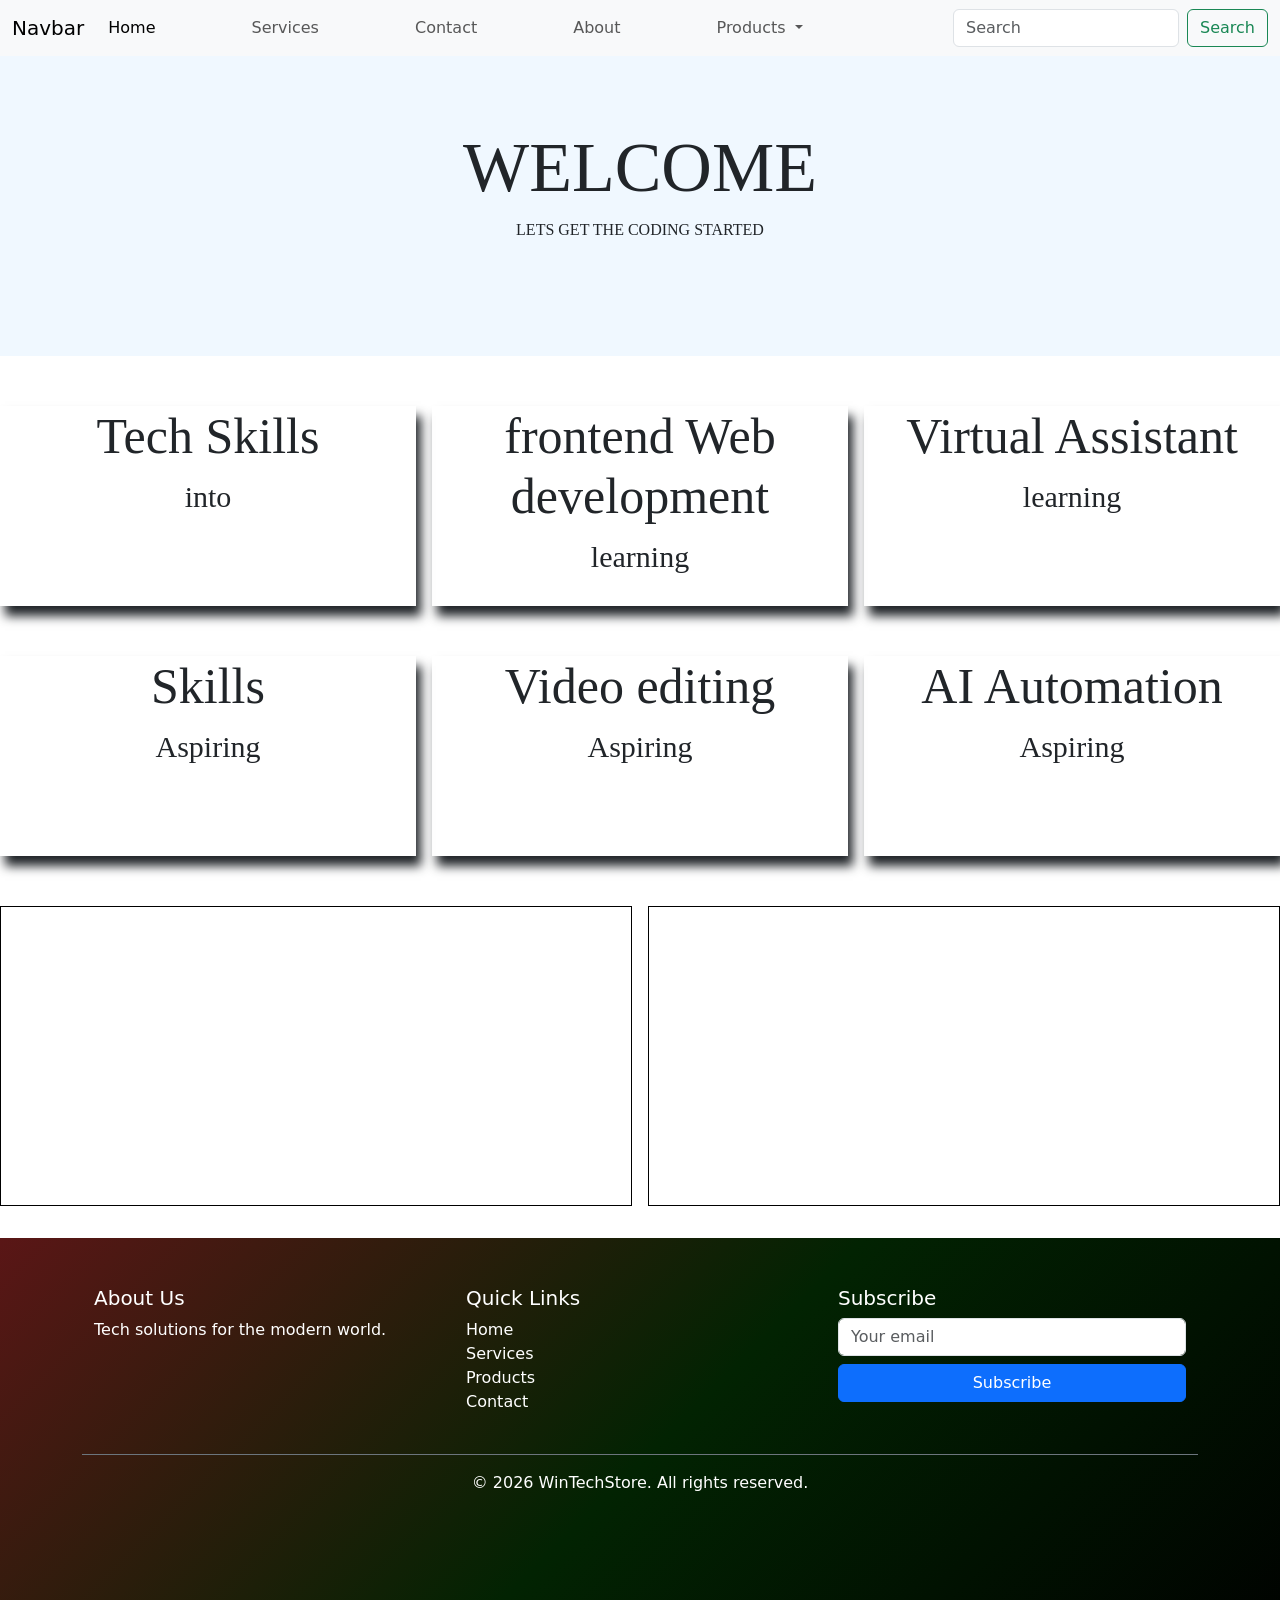
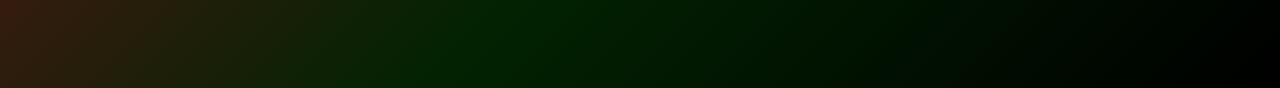
==== commit 02a02835: "added new file8" ====
--- a/about.html
+++ b/about.html
@@ -61,9 +61,9 @@
    </section>
 
 
-<<<<<<< HEAD
+
    <section id="bop" >
-    <div class="wrapper row gap-3 p-5">
+    <div class="wrapper row gap-3 px-5">
         <div class=" col-md box">
             <h1>Tech Skills</h1>
             <p>into</p>
@@ -76,7 +76,7 @@
             <h1>Virtual Assistant</h1>
             <p>learning</p>
         </div>
-
+        
     </div>
          <div class="wrapper row gap-3 px-5">
         <div class=" col-md box">
@@ -100,7 +100,6 @@
     <div class="col-md tred"></div>
     <div class="col-md tred"></div>
    </section>
-=======
    <section class="footer">
     <footer style="min-height: 450px; max-height: 100%; background: linear-gradient(135deg, rgb(90, 22, 22), rgb(2, 35, 2), rgb(0, 0, 0)); padding: 3rem 0; margin-top: 2rem; color: white;">
         <div class="container">
@@ -134,7 +133,7 @@
 </section>
 
 
->>>>>>> 52dfbbab500cc5e829e34d5e1062d436c1d3c941
+
 
 </body>
 </html>
--- a/css/about.css
+++ b/css/about.css
@@ -35,6 +35,7 @@
     height: 200px;  
      box-shadow: 5px 10px 10px;
      transition: transform 0.8S ease-in-out;
+        margin-top: 50px !important;
  }
  .box:hover
  {
@@ -58,6 +59,7 @@
  .tred{
    height: 300px;
    border: 1px solid black;
+   margin-top: 50px !important;
 
  }
   
